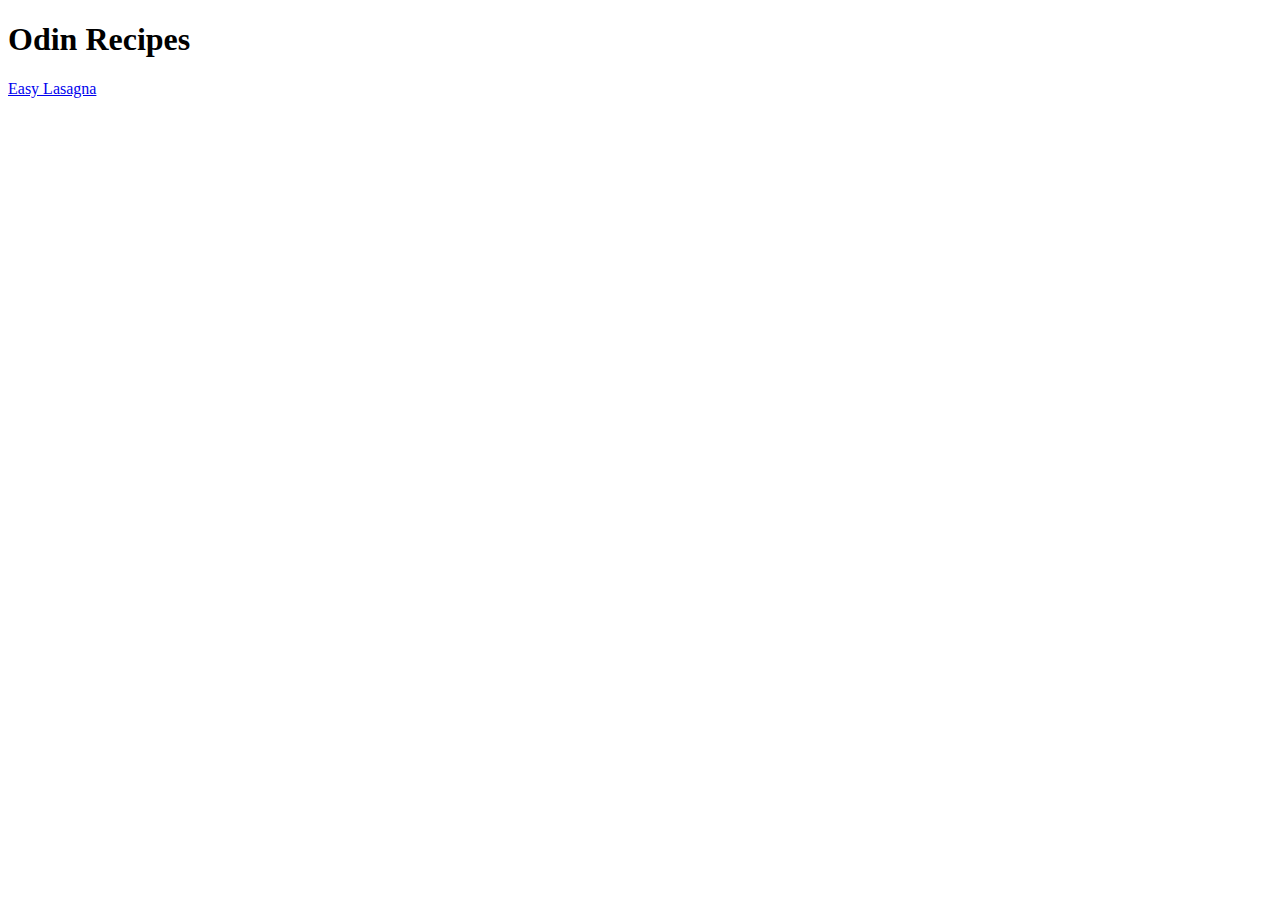
==== index.html @ bb99c7ce "Initial commit" ====
<!DOCTYPE html>
<html lang="en">
<head>
    <meta charset="UTF-8">
    <title>Document</title>
</head>
<body>
    <h1>Odin Recipes</h1>
    <a href="recipes/lasagna.html">Easy Lasagna</a>
</body>
</html>
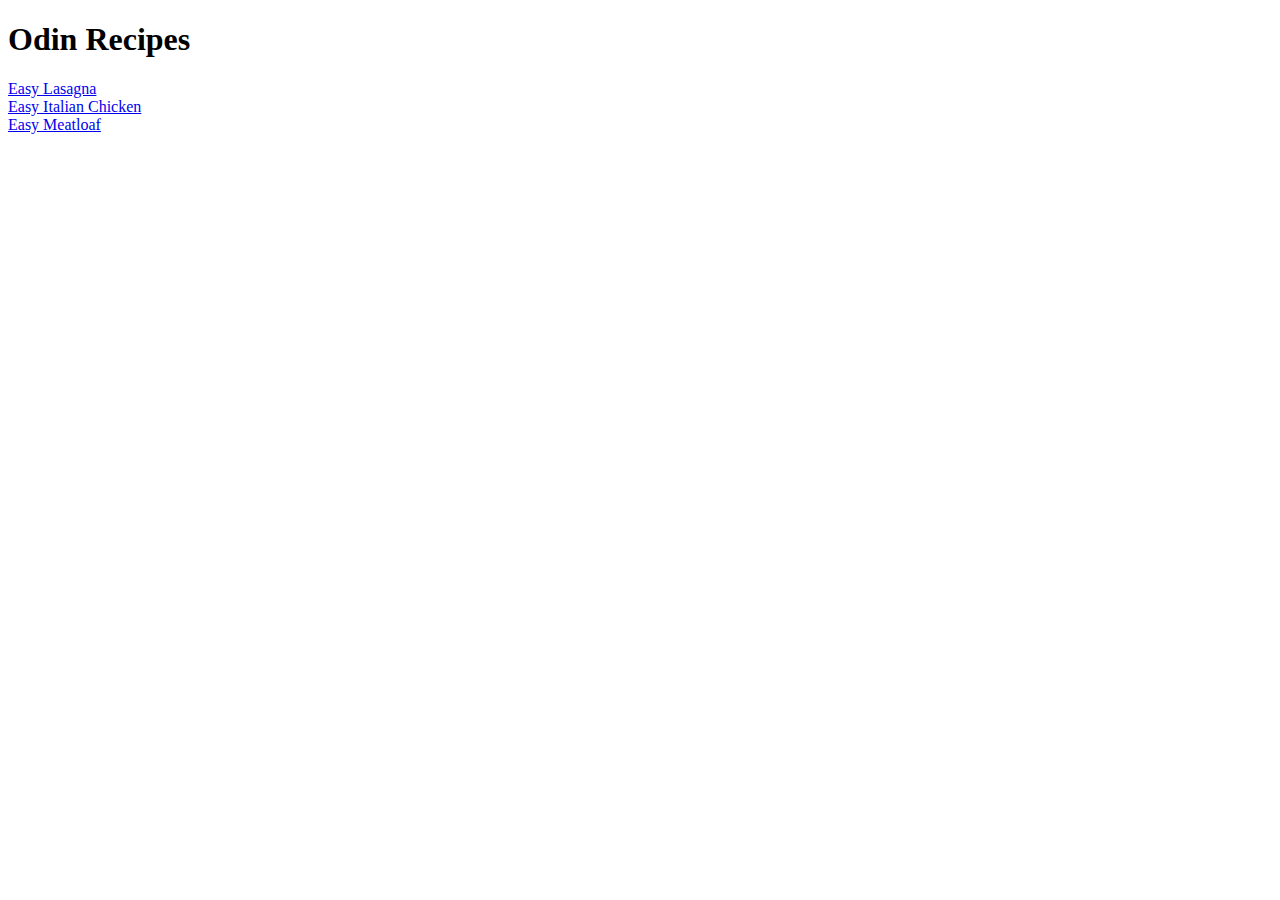
==== commit cce67d43: "Add links on index page" ====
--- a/index.html
+++ b/index.html
@@ -6,6 +6,14 @@
 </head>
 <body>
     <h1>Odin Recipes</h1>
-    <a href="recipes/lasagna.html">Easy Lasagna</a>
+    <div>
+        <a href="recipes/lasagna.html">Easy Lasagna</a>
+    </div>
+    <div>
+        <a href="recipes/chicken.html">Easy Italian Chicken</a>
+    </div>
+    <div>
+        <a href="recipes/meatloaf.html">Easy Meatloaf</a>
+    </div>
 </body>
 </html>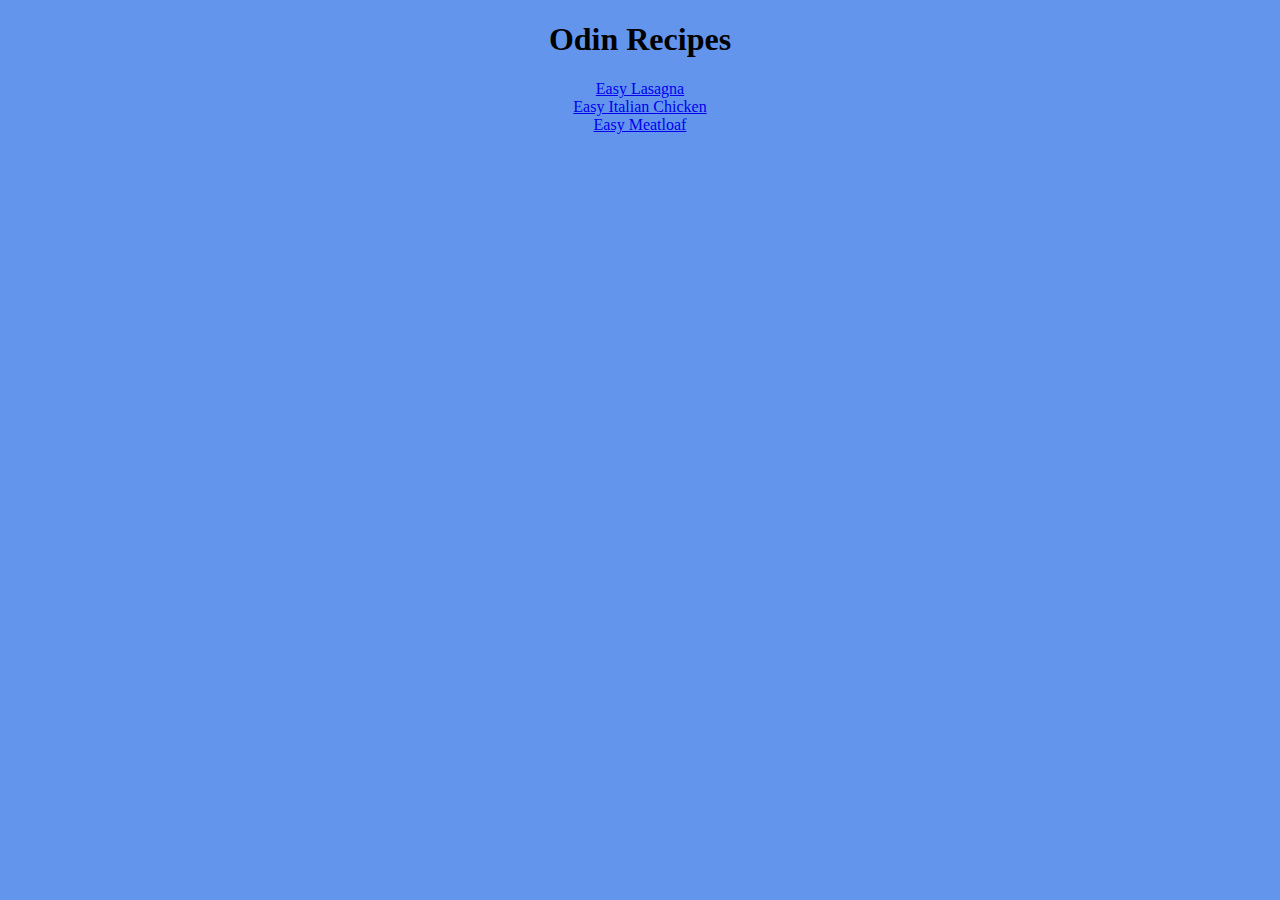
==== commit 3358cbac: "Add css to pages" ====
--- a/index.html
+++ b/index.html
@@ -2,7 +2,8 @@
 <html lang="en">
 <head>
     <meta charset="UTF-8">
-    <title>Document</title>
+    <link rel="stylesheet" href="css/style.css">
+    <title>Easy Recipes</title>
 </head>
 <body>
     <h1>Odin Recipes</h1>
--- a/css/style.css
+++ b/css/style.css
@@ -0,0 +1,17 @@
+* {
+    text-align: center;
+    background-color: cornflowerblue;
+}
+
+img {
+    height: auto;
+    width: 250px;
+}
+
+ul  {
+    padding-left: 10;
+  }
+ul li {
+     list-style-position: inside;
+  }
+
